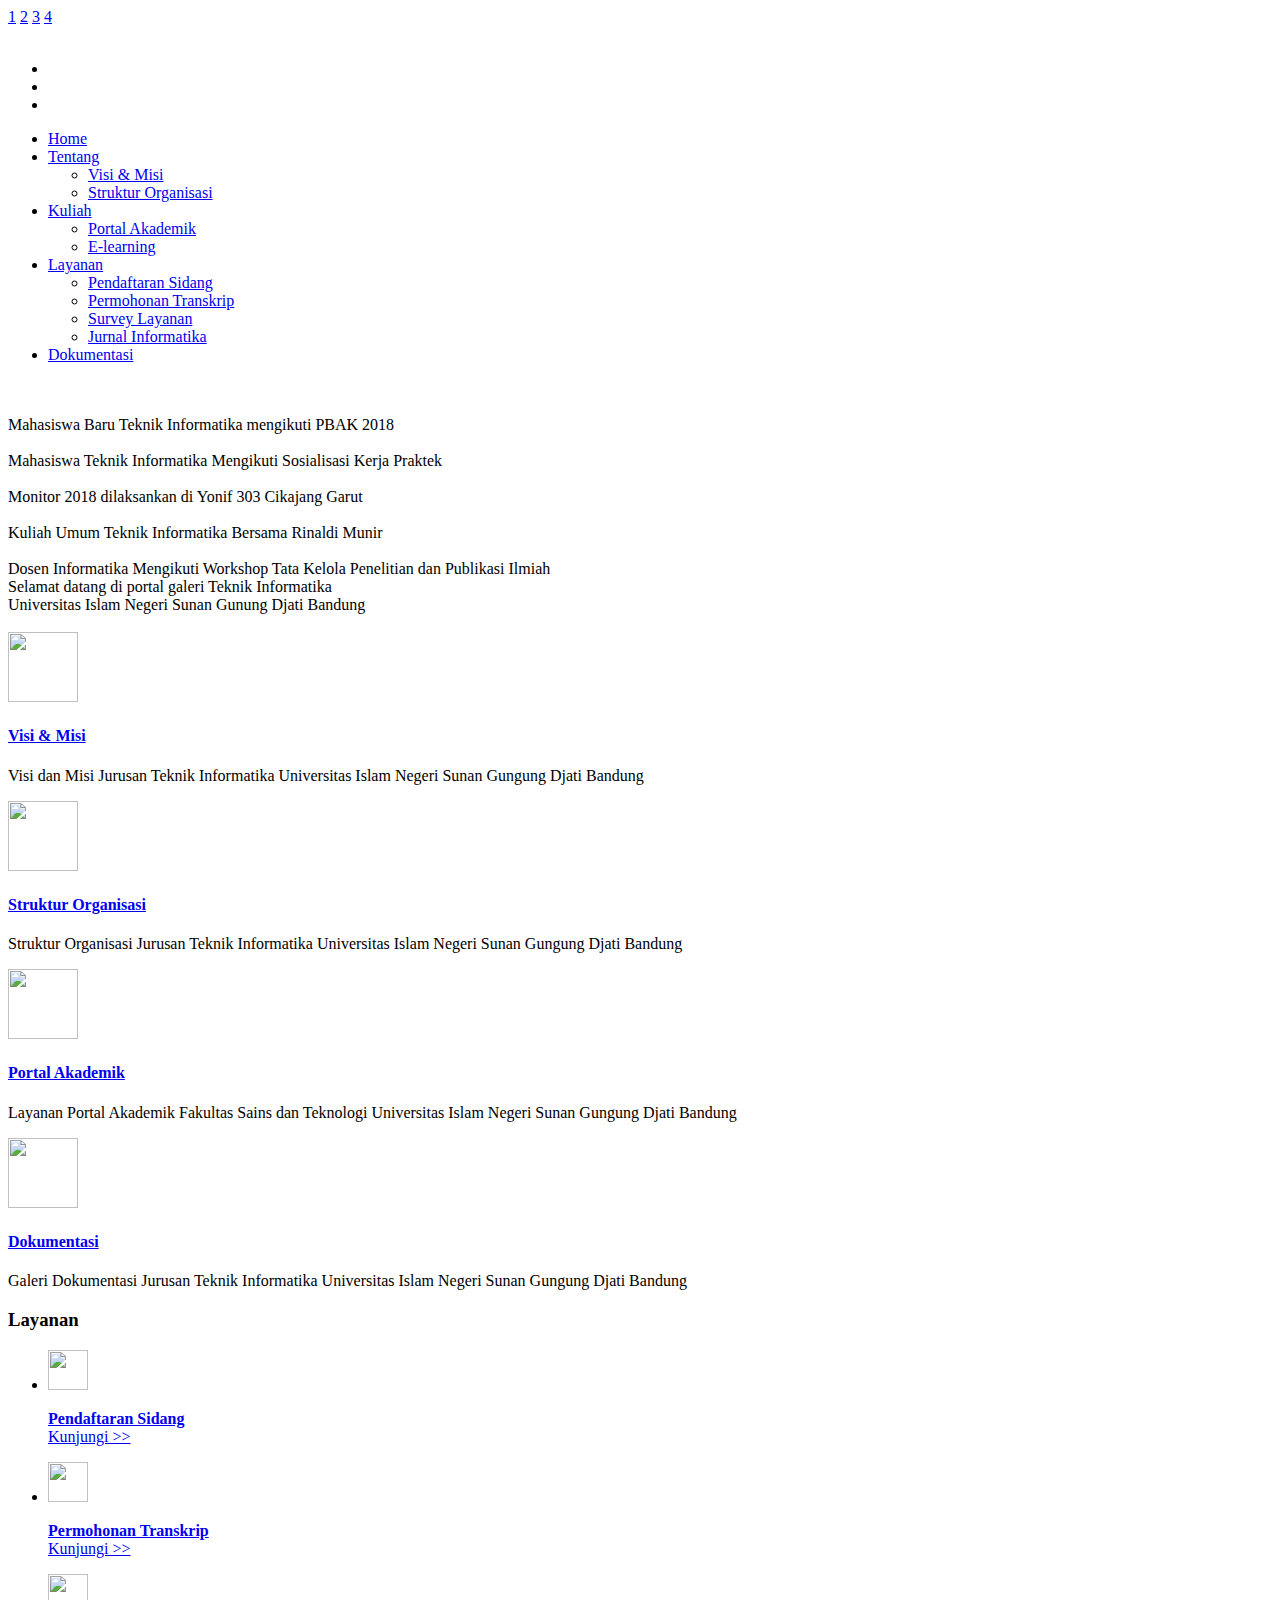
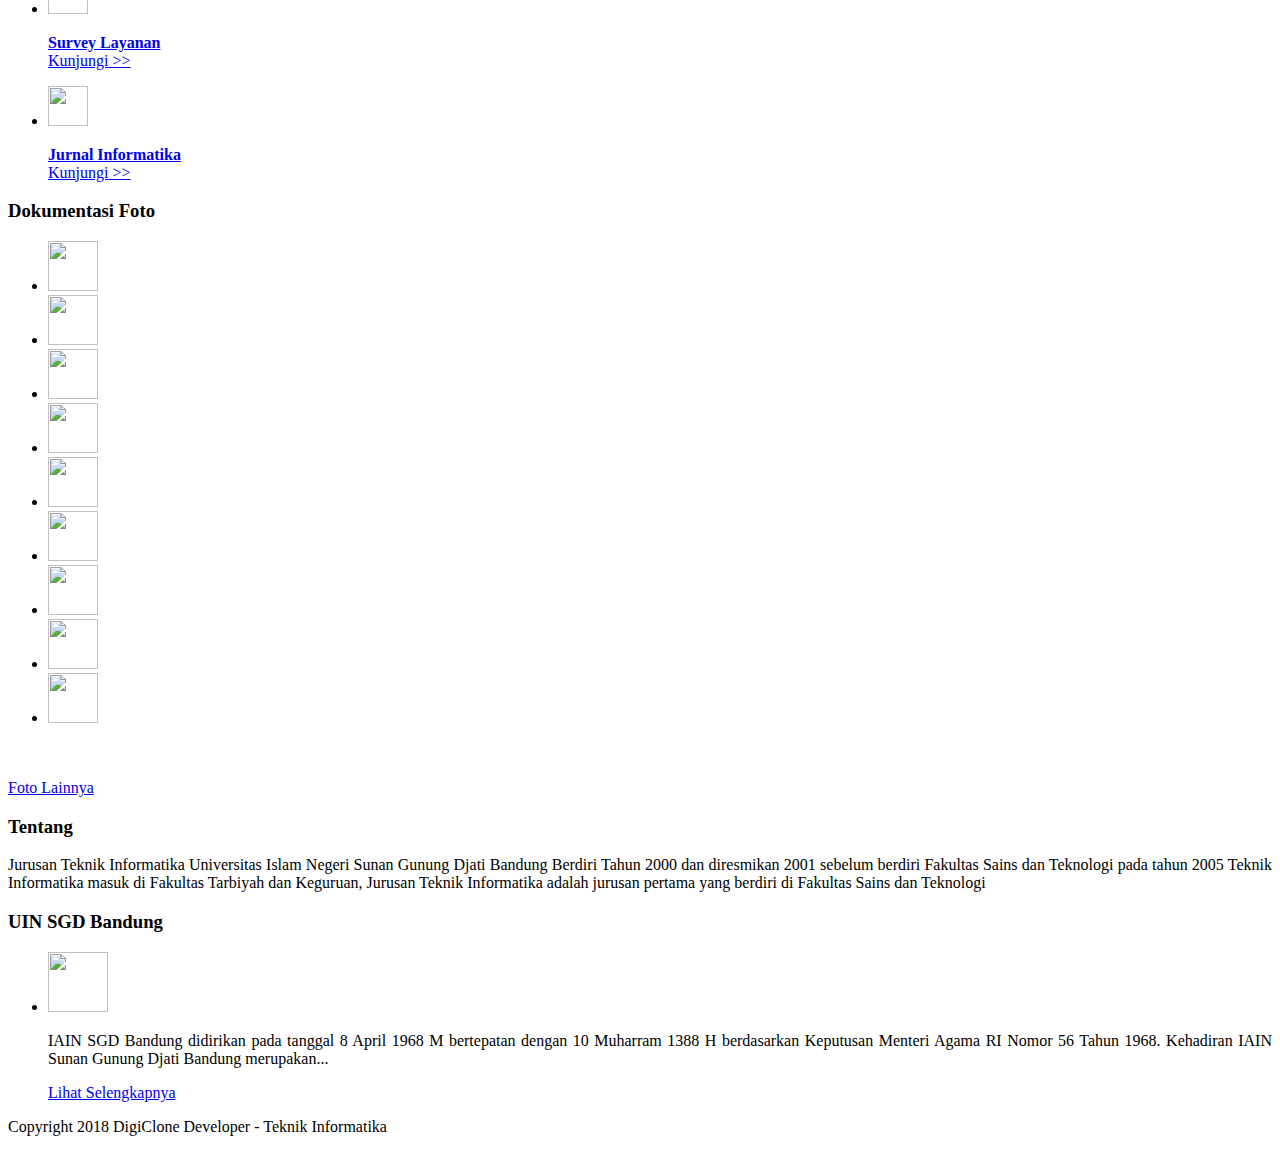
==== index.html @ 5e1239eb "develop commit" ====
<!DOCTYPE HTML>
<html lang="en">
<head>
<title>Teknik Informatika - UIN Bandung</title>
<meta charset="UTF-8">
<link rel="shortcut icon" type="image/x-icon" href="style/images/cjr.png">
<link rel="stylesheet" type="text/css" href="style/css/style.css" media="all">
<link rel="stylesheet" type="text/css" href="style/color/red.css" media="all">
<link rel="stylesheet" type="text/css" media="screen" href="style/css/prettyPhoto.css">
<link rel="stylesheet" type="text/css" href="style/type/museo.css" media="all">
<link rel="stylesheet" type="text/css" href="style/type/ptsans.css" media="all">
<link rel="stylesheet" type="text/css" href="style/type/charis.css" media="all">
<!--[if IE 7]>
<link rel="stylesheet" type="text/css" href="style/css/ie7.css" media="all">
<![endif]-->
<!--[if IE 8]>
<link rel="stylesheet" type="text/css" href="style/css/ie8.css" media="all">
<![endif]-->
<!--[if IE 9]>
<link rel="stylesheet" type="text/css" href="style/css/ie9.css" media="all">
<![endif]-->
<script src="style/js/jquery-1.6.2.min.js"></script>
<script src="style/js/ddsmoothmenu.js"></script>
<script src="style/js/transify.js"></script>
<script src="style/js/jquery.aw-showcase.js"></script>
<script src="style/js/jquery.jcarousel.js"></script>
<script src="style/js/carousel.js"></script>
<script src="style/js/jquery.prettyPhoto.js"></script>
<script src="style/js/jquery.superbgimage.min.js"></script>
<script src="style/js/jquery.slickforms.js"></script>
<script>
jQuery(document).ready(function ($) {
    $('.forms').dcSlickForms();
});
</script>
<script>
$(document).ready(function () {
    $("#showcase").awShowcase({
        content_width: 900,
        content_height: 400,
        auto: true,
        interval: 3000,
        continuous: false,
        arrows: true,
        buttons: true,
        btn_numbers: true,
        keybord_keys: true,
        mousetrace: false,
        /* Trace x and y coordinates for the mouse */
        pauseonover: true,
        stoponclick: false,
        transition: 'fade',
        /* hslide/vslide/fade */
        transition_delay: 0,
        transition_speed: 500,
        show_caption: 'onload'
		/* onload/onhover/show */
    });
});
</script>
</head>
<body>
<div id="thumbs"> <a href="style/images/art/bc1.png">1</a> <a href="style/images/art/bc2.png">2</a> <a href="style/images/art/bc3.png">3</a> <a href="style/images/art/bc4.jpg">4</a></div>
<div id="superbgimage">
  <div class="scanlines"></div>
</div>
<div id="wrapper">
  <div id="header">
    <div class="logo opacity"><a href="index.html"><img src="style/images/head.png" width="500" alt=""></a></div>
    <div class="social">
      <ul>
        <li><a href="https://facebook.com/"><img src="style/images/icon-facebook.png" title="Facebook" alt=""></a></li>
        <li><a href="https://twitter.com/"><img src="style/images/icon-twitter.png" title="Twitter" alt=""></a></li>
        <li><a href="https://plus.google.com/"><img src="style/images/icon-googleplus.png" title="Google+" alt=""></a></li>
      </ul>
    </div>
  </div>
  <div class="clear"></div>
  <div id="menu" class="menu opacity">
    <ul>
      <li><a href="index.html">Home</a></li>
	  <li><a href="#">Tentang</a>
        <ul>
		  <li><a href="visimisi.html">Visi & Misi</a></li>
          <li><a href="struktur.html">Struktur Organisasi</a></li>
        </ul>
      </li>
      <li><a href="#">Kuliah</a>
        <ul>
		  <li><a href="https://siakad.fst.uinsgd.ac.id/">Portal Akademik</a></li>
          <li><a href="https://elearning.if.uinsgd.ac.id/">E-learning</a></li>
        </ul>
		<li><a href="#">Layanan</a>
        <ul>
		  <li><a href="http://sipantas.fst.uinsgd.ac.id/">Pendaftaran Sidang</a></li>
		  <li><a href="http://transkrip.if.uinsgd.ac.id/">Permohonan Transkrip</a></li>
		  <li><a href="http://suka.fst.uinsgd.ac.id/login.php">Survey Layanan</a></li>
		  <li><a href="http://join.if.uinsgd.ac.id/index.php/join">Jurnal Informatika</a></li>
        </ul>
      </li>
      </li>
      <li><a href="galeri.html">Dokumentasi</a></li>
    </ul>
    <br style="clear: left">
  </div>
  <div id="container" class="opacity">
    <div id="showcase" class="showcase">
      <div class="showcase-slide">
        <div class="showcase-content"> <img src="style/images/D1.jpg" width="900" alt=""></div>
	<div class="showcase-caption"> Mahasiswa Baru Teknik Informatika mengikuti PBAK 2018 </div>
      </div>
      <div class="showcase-slide">
        <div class="showcase-content"> <img src="style/images/D2.jpg" width="900" alt=""> </div>
        <div class="showcase-caption"> Mahasiswa Teknik Informatika Mengikuti Sosialisasi Kerja Praktek </div>
      </div>
      <div class="showcase-slide">
        <div class="showcase-content"> <img src="style/images/D3.jpg" width="900" alt=""></div>
	<div class="showcase-caption"> Monitor 2018 dilaksankan di Yonif 303 Cikajang Garut </div>
      </div>
      <div class="showcase-slide">
        <div class="showcase-content"> <img src="style/images/D4.jpg" width="900" alt=""> </div>
        <div class="showcase-caption"> Kuliah Umum Teknik Informatika Bersama Rinaldi Munir </div>
      </div>
      <div class="showcase-slide">
        <div class="showcase-content"> <img src="style/images/D5.jpg" width="900" alt=""> </div>
        <div class="showcase-caption"> Dosen Informatika Mengikuti Workshop Tata Kelola Penelitian dan Publikasi Ilmiah </div>
      </div>
    </div>
    <div class="intro">Selamat datang di portal galeri Teknik Informatika<br>Universitas Islam Negeri Sunan Gunung Djati Bandung </div>
    <div class="hr2"></div>
 
    <div class="clear"></div>
    <br>
	 <div class="one-fourth"> <a href="visimisi.html"><img src="style/images/visimisi.png" width="70" height="70" alt="" class="center"></a><br>
      <h4 class="center"><a href="visimisi.html"> Visi & Misi </a></h4>
      <p class="center">Visi dan Misi Jurusan Teknik Informatika Universitas Islam Negeri Sunan Gungung Djati Bandung</p>
    </div>
	<div class="one-fourth"> <a href="struktur.html"><img src="style/images/strukturorganisasi.png" width="70" height="70" alt="" class="center"></a><br>
      <h4 class="center"><a href="struktur.html"> Struktur Organisasi </a></h4>
      <p class="center">Struktur Organisasi Jurusan Teknik Informatika Universitas Islam Negeri Sunan Gungung Djati Bandung</p>
   </div>
    <div class="one-fourth"> <a href="sejarah.html"><img src="style/images/portal.png" width="70" height="70" alt="" class="center"></a><br>
      <h4 class="center"><a href="sejarah.html"> Portal Akademik </a></h4>
      <p class="center">Layanan Portal Akademik Fakultas Sains dan Teknologi Universitas Islam Negeri Sunan Gungung Djati Bandung</p>
    </div>
   
    <div class="one-fourth last"> <a href="tugasfungsi.html"><img src="style/images/dokumentasi.png" width="70" height="70" alt="" class="center"></a><br>
      <h4 class="center"><a href="tugasfungsi.html"> Dokumentasi </a></h4>
      <p class="center">Galeri Dokumentasi Jurusan Teknik Informatika Universitas Islam Negeri Sunan Gungung Djati Bandung</p>
      </div>
    
	
    <div class="clear"></div>
   
    <div id="footer">
      <div class="footer-top"></div>
      <div class="one-fourth">
        <h3>Layanan</h3>
        <ul class="latest-posts">
          <li><a href="http://sipantas.fst.uinsgd.ac.id/"><span class="date"><img src="style/images/daftar.png" width="40" height="40" alt=""></span><p><b>Pendaftaran Sidang</b><br>Kunjungi >></br></p> </a></li>
          <li><a href="http://transkrip.if.uinsgd.ac.id/"><span class="date"><img src="style/images/nilai.png" width="40" height="40" alt=""></span><p><b>Permohonan Transkrip</b><br>Kunjungi >></br></p> </a></li>
          <li><a href="http://suka.fst.uinsgd.ac.id/login.php"><span class="date"><img src="style/images/survey.png" width="40" height="40" alt=""></span><p><b>Survey Layanan</b><br>Kunjungi >></br></p> </a></li>
          <li><a href="http://join.if.uinsgd.ac.id/index.php/join"><span class="date"><img src="style/images/jurnal.png" width="40" height="40" alt=""></span><p><b>Jurnal Informatika</b><br>Kunjungi >></br></p> </a></li>
        </ul>
		 
      </div>
      <div class="one-fourth">
        <h3>Dokumentasi Foto</h3>
        <ul class="flickr">
          <li><div class="box col8 cat1"><a href="style/images/h1.jpg" rel="prettyPhoto" title="Ketua Jurusan"><span class="overlay zoom"></span><img src="style/images/h1.jpg" width="50" height="50" alt=""></a></div></li>
          <li><div class="box col8 cat1"><a href="style/images/h2.jpeg" rel="prettyPhoto" title="Monitor 2018"><span class="overlay zoom"></span><img src="style/images/h2.jpeg" width="50" height="50" alt=""></a></div></li>
          <li><div class="box col8 cat1"><a href="style/images/h3.jpeg" rel="prettyPhoto" title="Kuliah Umum"><span class="overlay zoom"></span><img src="style/images/h3.jpeg" width="50" height="50" alt=""></a></div></li>
          <li><div class="box col8 cat1"><a href="style/images/h4.jpeg" rel="prettyPhoto" title="Sosialisasi KP"><span class="overlay zoom"></span><img src="style/images/h4.jpeg" width="50" height="50" alt=""></a></div></li>
	  <li><div class="box col8 cat1"><a href="style/images/h5.jpeg" rel="prettyPhoto" title="Rapat Dosen"><span class="overlay zoom"></span><img src="style/images/h5.jpeg" width="50" height="50" alt=""></a></div></li>
	  <li><div class="box col8 cat1"><a href="style/images/h6.jpg" rel="prettyPhoto" title="Pelatihan Dosen"><span class="overlay zoom"></span><img src="style/images/h6.jpg" width="50" height="50" alt=""></a></div></li>
          <li><div class="box col8 cat1"><a href="style/images/h7.jpeg" rel="prettyPhoto" title="Sosialisasi KP"><span class="overlay zoom"></span><img src="style/images/h7.jpeg" width="50" height="50" alt=""></a></div></li>
	  <li><div class="box col8 cat1"><a href="style/images/h8.jpeg" rel="prettyPhoto" title="Sosialisasi KP"><span class="overlay zoom"></span><img src="style/images/h8.jpeg" width="50" height="50" alt=""></a></div></li>
	  <li><div class="box col8 cat1"><a href="style/images/h9.jpeg" rel="prettyPhoto" title="Monitor 2018r"><span class="overlay zoom"></span><img src="style/images/h9.jpeg" width="50" height="50" alt=""></a></div></li>
	</ul>

      <div class="content">
      <br><br><a href="galeri.html" class="button red">Foto Lainnya</a>
      </div>
      </div>
      <div class="one-fourth">
        <h3>Tentang</h3>
        <p style="text-align:justify;">Jurusan Teknik Informatika Universitas Islam Negeri Sunan Gunung Djati Bandung Berdiri Tahun 2000 dan diresmikan 2001 sebelum berdiri Fakultas Sains dan Teknologi pada tahun 2005 Teknik Informatika masuk di Fakultas Tarbiyah dan Keguruan, Jurusan Teknik Informatika adalah jurusan pertama yang berdiri di Fakultas Sains dan Teknologi</p>
      </div>
      <div class="one-fourth last">
      <h3>UIN SGD Bandung</h3>
        <ul class="latest-posts">
          <li><span class="date"><img src="style/images/uin.png" width="60" height="60" alt=""></span><p style="text-align:justify;">IAIN SGD Bandung didirikan pada tanggal 8 April 1968 M bertepatan dengan 10 Muharram 1388 H berdasarkan Keputusan Menteri Agama RI Nomor 56 Tahun 1968. Kehadiran IAIN Sunan Gunung Djati Bandung merupakan...</p> </li><div class="content">
      <a href="http://uinsgd.ac.id/tentang-uin-sgd-bdg/tentang-kami/sejarah-singkat-uin-dan-iain/" class="button red">Lihat Selengkapnya</a>
      </div>
        
      </div>
      <div class="clear"></div>
    </div>
  </div>
  <div id="copyright" class="opacity">
    <p>Copyright 2018 DigiClone Developer - Teknik Informatika</p>
  </div>
</div>
<script src="style/js/scripts.js"></script>
</body>
</html>
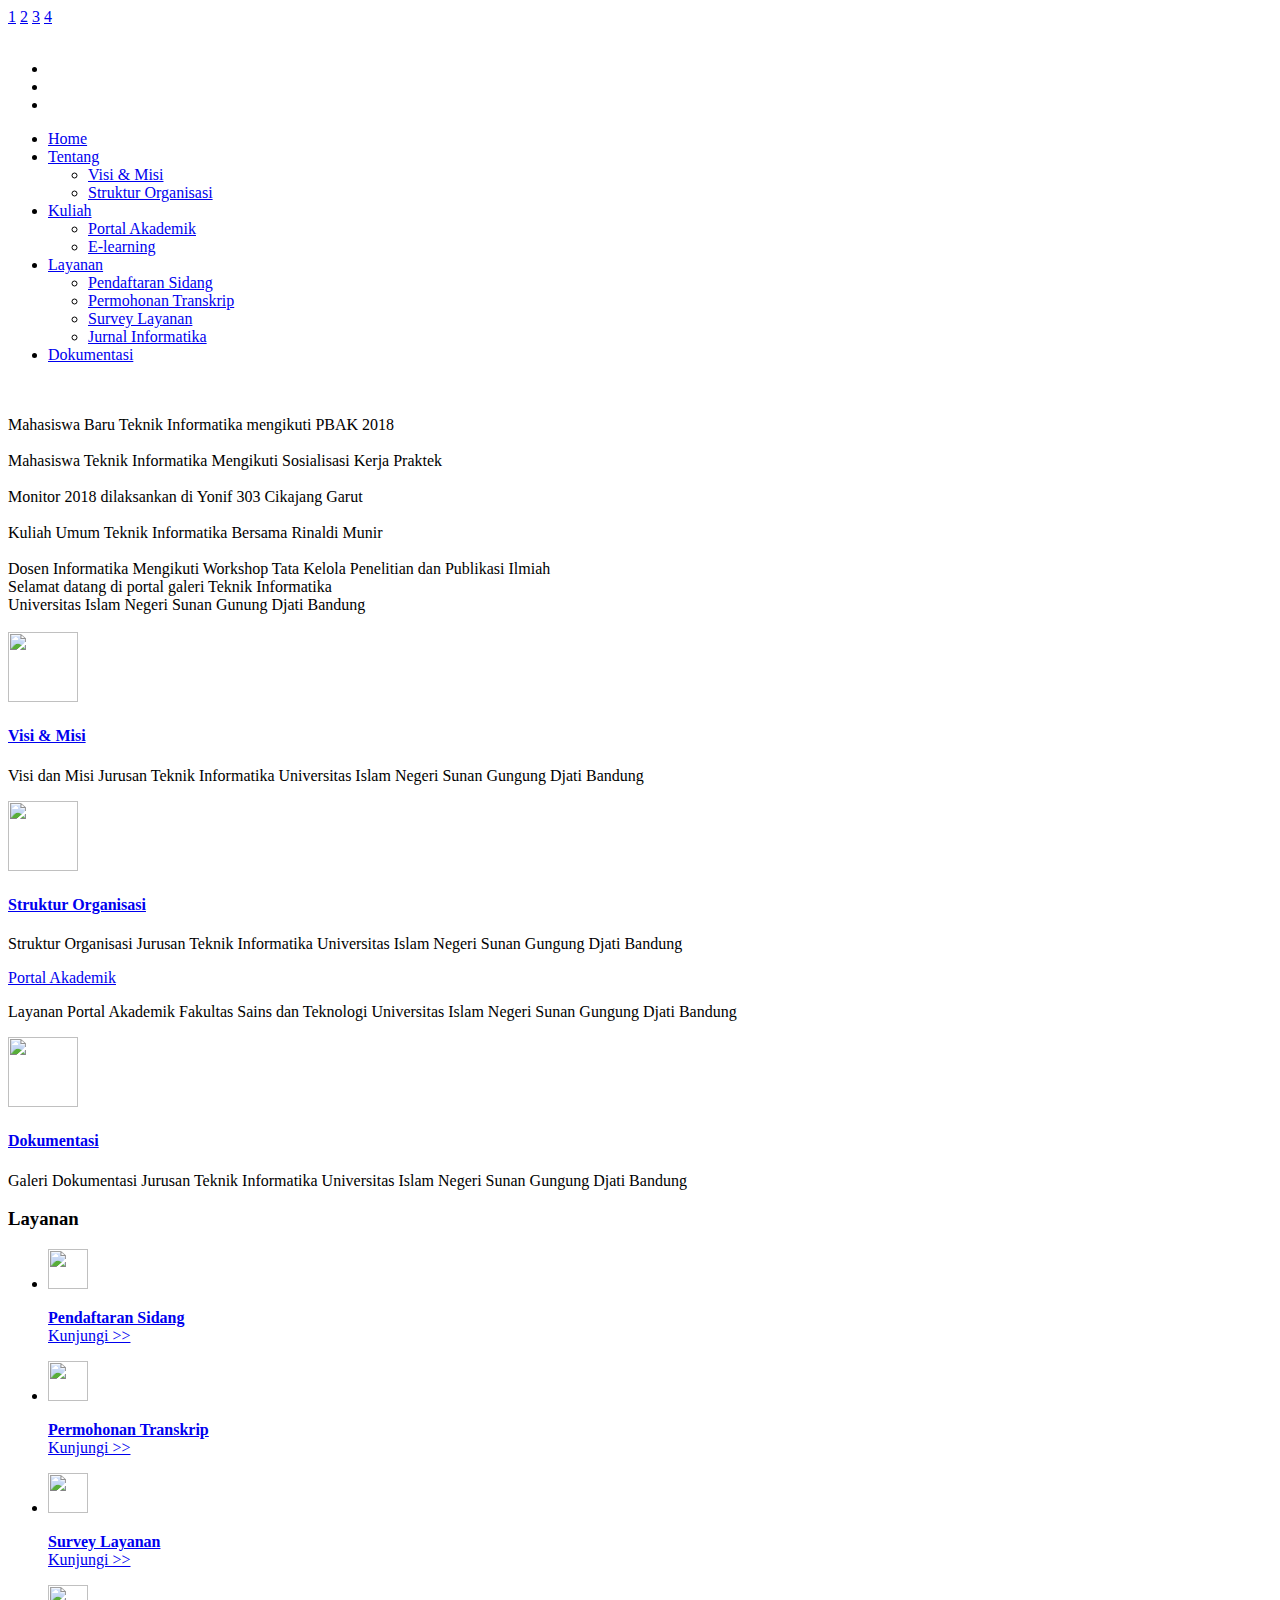
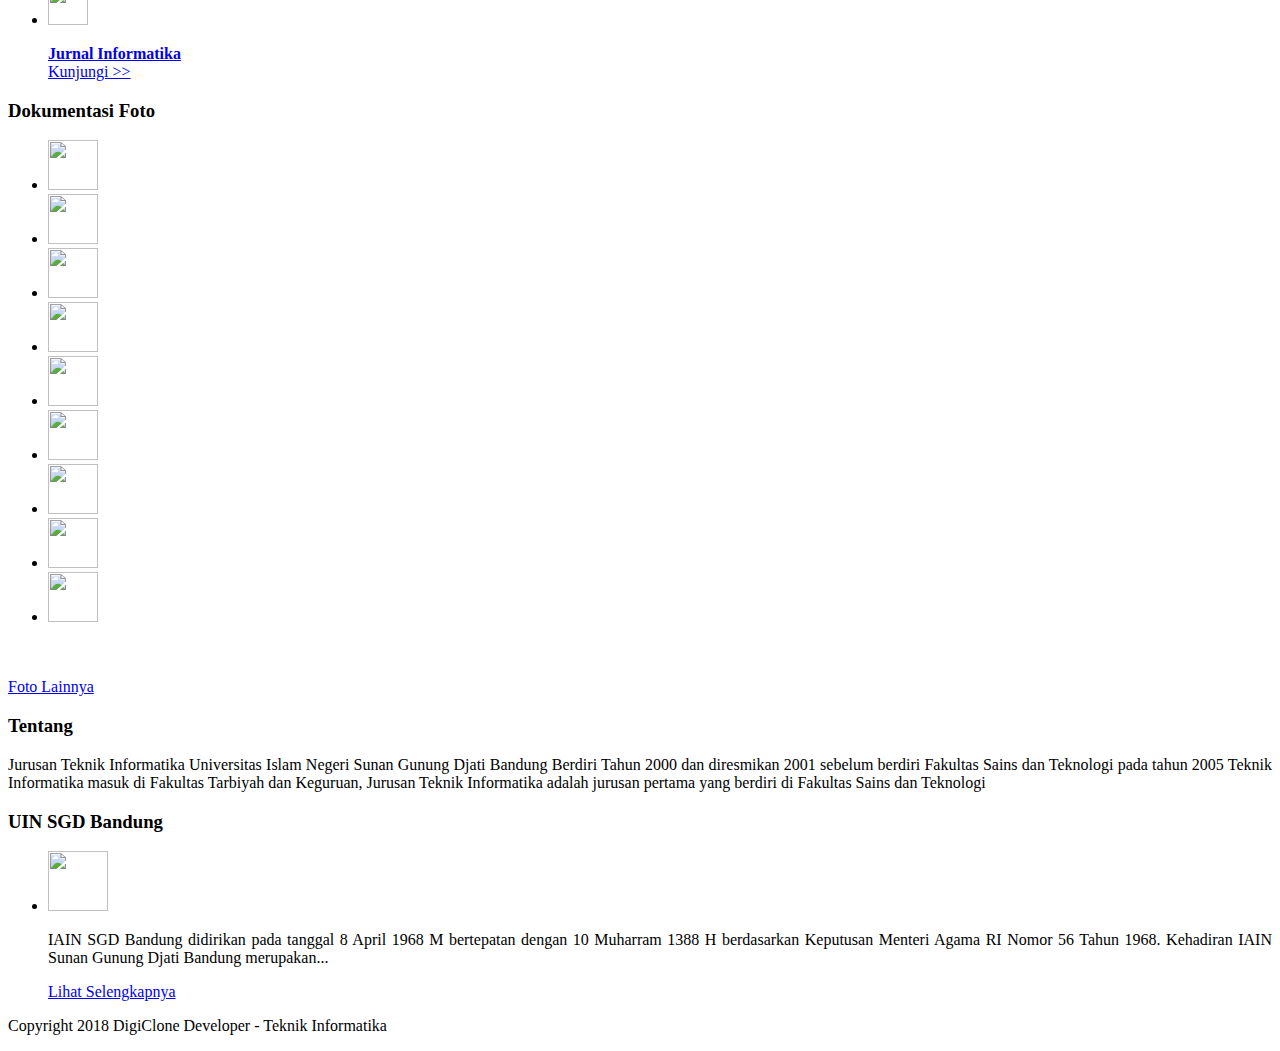
==== commit f465acf4: "develop commit" ====
--- a/index.html
+++ b/index.html
@@ -139,12 +139,11 @@
       <h4 class="center"><a href="struktur.html"> Struktur Organisasi </a></h4>
       <p class="center">Struktur Organisasi Jurusan Teknik Informatika Universitas Islam Negeri Sunan Gungung Djati Bandung</p>
    </div>
-    <div class="one-fourth"> <a href="sejarah.html"><img src="style/images/portal.png" width="70" height="70" alt="" class="center"></a><br>
-      <h4 class="center"><a href="sejarah.html"> Portal Akademik </a></h4>
+    <div class="one-fourth"> <a href="https://siakad.fst.uinsgd.ac.id/"> Portal Akademik </a></h4>
       <p class="center">Layanan Portal Akademik Fakultas Sains dan Teknologi Universitas Islam Negeri Sunan Gungung Djati Bandung</p>
     </div>
    
-    <div class="one-fourth last"> <a href="tugasfungsi.html"><img src="style/images/dokumentasi.png" width="70" height="70" alt="" class="center"></a><br>
+    <div class="one-fourth last"> <a href="galeri.html"><img src="style/images/dokumentasi.png" width="70" height="70" alt="" class="center"></a><br>
       <h4 class="center"><a href="tugasfungsi.html"> Dokumentasi </a></h4>
       <p class="center">Galeri Dokumentasi Jurusan Teknik Informatika Universitas Islam Negeri Sunan Gungung Djati Bandung</p>
       </div>
